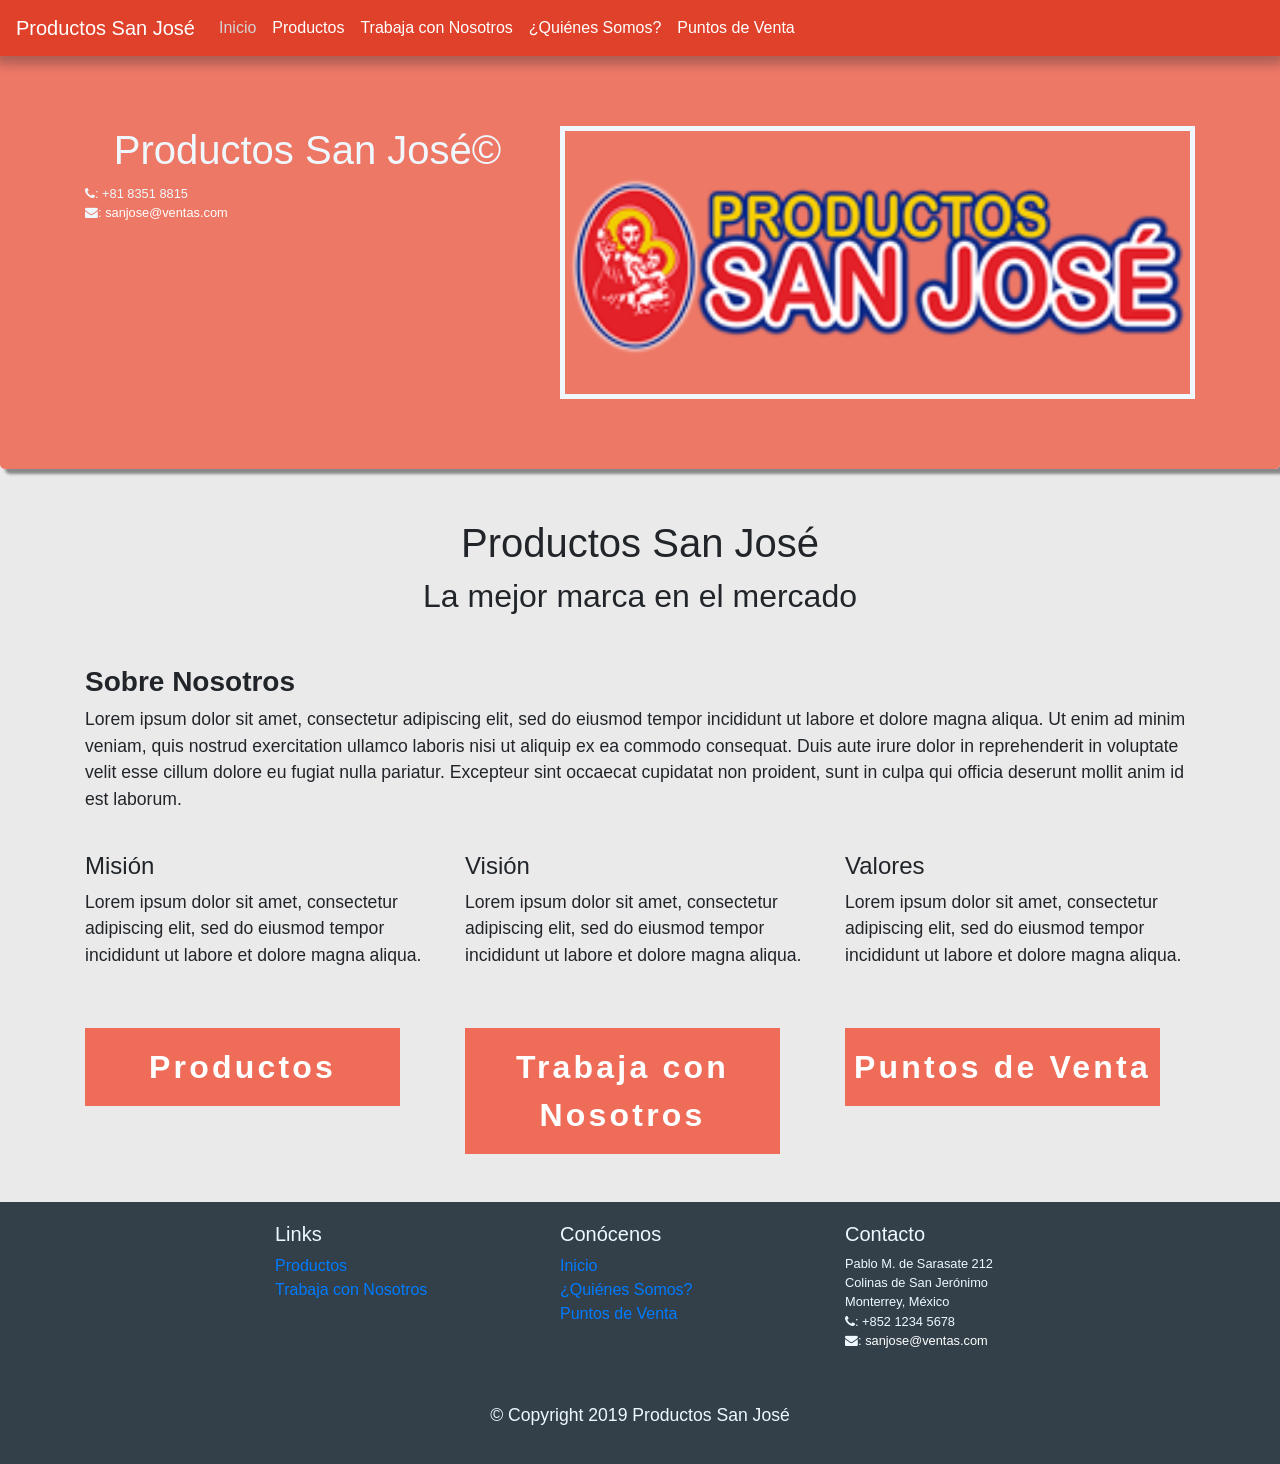
==== index.html @ 512d28c2 "Inicio y productos" ====
<!DOCTYPE html>
<html lang="en">
    <head>
        <meta charset = "UTF-8">
        <meta name="viewport" content="width=device-width, initial-scale=1">
        <title>Productos San José©</title>
        <link rel="stylesheet" type="text/css" href="css/styles.css">
        <link rel="stylesheet" href="Frameworks and Tools/bootstrap/css/bootstrap.min.css"/>
        <link rel="stylesheet" href="Frameworks and Tools/bootstrap/css/bootstrap-social.css"/>
        <link rel="stylesheet" href="Frameworks and Tools/font-awesome/css/font-awesome.min.css"/>
        <script src="https://code.jquery.com/jquery-3.2.1.slim.min.js" integrity="sha384-KJ3o2DKtIkvYIK3UENzmM7KCkRr/rE9/Qpg6aAZGJwFDMVNA/GpGFF93hXpG5KkN" crossorigin="anonymous"></script>
        <script src="https://cdnjs.cloudflare.com/ajax/libs/popper.js/1.12.3/umd/popper.min.js" integrity="sha384-vFJXuSJphROIrBnz7yo7oB41mKfc8JzQZiCq4NCceLEaO4IHwicKwpJf9c9IpFgh" crossorigin="anonymous"></script>
        <script src="https://maxcdn.bootstrapcdn.com/bootstrap/4.0.0-beta.2/js/bootstrap.min.js" integrity="sha384-alpBpkh1PFOepccYVYDB4do5UnbKysX5WZXm3XxPqe5iKTfUKjNkCk9SaVuEZflJ" crossorigin="anonymous"></script>
    </head>
    
    <nav class="navbar navbar-expand-md fixed-top">
            <a class="navbar-brand" href="index.html">Productos San José</a>
            <button class="navbar-toggler" type="button" data-toggle="collapse" data-target="#navbarText" aria-controls="navbarText" aria-expanded="false" aria-label="Toggle navigation">
                <span class="navbar-toggler-icon"></span>
            </button>
            <div class="collapse navbar-collapse" id="navbarText">
                <ul class="navbar-nav mr-auto">
                    <li class="nav-item active">
                        <a class="nav-link" href="index.html">Inicio
                            <span class="sr-only">(current)</span>
                        </a>
                    </li>
                    <li class="nav-item">
                        <a class="nav-link" href="./html/productos.html">Productos</a>
                    </li>
                    <li class="nav-item">
                        <a class="nav-link" href="./html/trabaja-con-nosotros.html">Trabaja con Nosotros</a>
                    </li>
                    <li class="nav-item">
                        <a class="nav-link" href="./html/quienes-somos.html">¿Quiénes Somos?</a>
                    </li>
                    <li class="nav-item">
                        <a class="nav-link" href="./html/puntos-de-venta.html">Puntos de Venta</a>
                    </li>
                </ul>
            </div>
        </nav>

    <body id="body-background">
        <header class="jumbotron" id="jumbotron">
            <div class="container">
                <div class="row row-header">
                    <div class="col-x-12 col-sm-5">
                        <p style="padding:20px;"></p>
                        <h1>Productos San José©</h1>
                        <address>
                            <i class="fa fa-phone"></i>: +81 8351 8815<br>
                            <i class="fa fa-envelope"></i>: 
                            <a href="mailto:cover@gmail.com">sanjose@ventas.com</a>
                       </address>
                    </div>
                    <div class="col-xs-12 col-sm-7">
                        <p style="padding:20px;"></p>
                        <img src="images/logo.png" class="img-responsive" id="jumbotron-image">
                    </div>
                </div>
            </div>
        </header>
        
        <div class="container">
            <div class="row">
                <div class="col-sm-12">
                    <h1 class=".page-header">Productos San José</h1>
                </div>
                <div class="col-sm-12">
                    <h2 class=".page-header-description">La mejor marca en el mercado</h2>
                </div>
                <div class="col-sm-12">
                    <h3>Sobre Nosotros</h3>
                    <p>Lorem ipsum dolor sit amet, consectetur adipiscing elit, sed do eiusmod tempor incididunt ut labore et dolore magna aliqua. 
                        Ut enim ad minim veniam, quis nostrud exercitation ullamco laboris nisi ut aliquip ex ea commodo consequat. 
                        Duis aute irure dolor in reprehenderit in voluptate velit esse cillum dolore eu fugiat nulla pariatur. 
                        Excepteur sint occaecat cupidatat non proident, sunt in culpa qui officia deserunt mollit anim id est laborum.</p>
                </div>
                <div class="col-sm-12 col-md-4 mt-4">
                    <h4>Misión</h4>
                    <p>Lorem ipsum dolor sit amet, consectetur adipiscing elit, sed do eiusmod tempor incididunt ut labore et dolore magna aliqua.</p>
                </div>
                <div class="col-sm-12 col-md-4 mt-4">
                    <h4>Visión</h4>
                    <p>Lorem ipsum dolor sit amet, consectetur adipiscing elit, sed do eiusmod tempor incididunt ut labore et dolore magna aliqua.</p>
                </div>
                <div class="col-sm-12 col-md-4 mt-4">
                    <h4>Valores</h4>
                    <p>Lorem ipsum dolor sit amet, consectetur adipiscing elit, sed do eiusmod tempor incididunt ut labore et dolore magna aliqua.</p>
                </div>
            </div>
            <div class="row">
                <div class="col-sm-4 mt-4 mb-5">
                    <button type="button" class="button">
                        <a href="./html/productos.html">Productos</a>
                    </button>
                </div>
                <div class="col-sm-4 mt-4 mb-5">
                    <button type="button" class="button">
                        <a href="./html/trabaja-con-nosotros.html">Trabaja con Nosotros</a>
                    </button>
                </div>
                <div class="col-sm-4 mt-4 mb-5">
                    <button type="button" class="button">
                        <a href="/html/puntos-de-venta.html">Puntos de Venta</a>
                    </button>
                </div>
            </div>
        </div>
    </body>
    
    <footer class="row-footer">
        <div class="container">
            <div class="row">             
                <div class="col-5 offset-1 col-sm-2 offset-sm-2">
                    <h5>Links</h5>
                    <ul class="list-unstyled">
                        <li><a href="#">Productos</a></li>
                        <li><a href="#">Trabaja con Nosotros</a></li>
                    </ul>
                </div>
                <div class="col-5 offset-1 col-sm-2 offset-sm-1">
                    <h5>Conócenos</h5>
                    <ul class="list-unstyled">
                        <li><a href="#">Inicio</a></li>
                        <li><a href="#">¿Quiénes Somos?</a></li>
                        <li><a href="#">Puntos de Venta</a></li>
                    </ul>
                </div>
                <div class="offset-2 col-4 offset-sm-1 col-sm-3">
                    <h5>Contacto</h5>
                    <address>
                        Pablo M. de Sarasate 212<br>
                        Colinas de San Jerónimo<br>
                        Monterrey, México<br>
                        <i class="fa fa-phone"></i>: +852 1234 5678<br>
                        <i class="fa fa-envelope"></i>: 
                        <a href="mailto:cover@gmail.com">sanjose@ventas.com</a>
		           </address>
                </div>
            </div>
            <div class="col-xs-12">
            <p style="padding:10px;"></p>
            <p align=center>© Copyright 2019 Productos San José</p>
        </div>
        </div>
    </footer>
    
    <script src="Frameworks and Tools/jquery/jquery.js"></script>
    <script src="Frameworks and Tools/bootstrap/css/bootstrap.min.css"></script>
</html>
---- css/styles.css ----
.row-header p {
    font-size: 1.5em;
}

address a {
    color: white;
    text-decoration: none;
}

#jumbotron-image {
    width: 100%;
}

.button {
    margin-top: 20px;
    border: 0;
    outline: none;
    width: 90%;
    padding: 15px 0;
    font-size: 2em;
    font-weight: 600;
    letter-spacing: .1em;
    background: rgba(239, 108, 88, 1);
    -webkit-transition: all 0.5s ease;
    -moz-transition: all 0.5s ease;
    transition: all 0.5s ease;
    cursor: pointer;
}

.button a {
    color: white;
}

.button a:hover {
    color: white;
    text-decoration: none;
}

.button:hover, .button:focus {
    background: rgba(186, 56, 37, 0.9);
    outline: none;
}

.row-footer {
    margin: 0px auto;
    padding: 20px 0px;
    background-color: rgba(51, 64, 73, 1.0);
    color: aliceblue;
}

#jumbotron {
    margin: 0px auto;
    padding: 70px 30px;
    background-color: rgba(239, 108, 88, 0.9);
    color: aliceblue;
    box-shadow: 5px 5px 3px #888888;
    margin-bottom: 40px;
}

div h1 {
    text-align: center;
    margin: 10px;
}

div h2 {
    text-align: center;
    margin-bottom: 50px;
}

div h3 {
    font-weight: bold;
}

div p {
    font-size: 1.1em;
}

address {
    color: #0f0f0f;
    font-size: 80%;
    margin: 0px;
    color: aliceblue;
}

button {
    width: 60%;
}

.social {
    padding: 50px 0px;
    color: aliceblue;
}

#body-background {
    background-color: rgba(232, 232, 232, .9);
}

.alertMessage {
    color: red;
}

.navbar {
    background-color: rgba(224, 65, 42, 1);
    box-shadow: 0 4px 10px 4px rgba(19, 35, 47, 0.3);
}

.navbar a {
    color: white;
}

.navbar .active a, .nav-item > a:hover, .navbar-brand:hover {
    color: lightgrey;
}

body, html {
    height: 100%;
}

div img {
    width: 100%;
    border-width: 5px;
    border-style: solid;
}

.cool-banner {
    background-color: rgb(150, 150, 150);
    color: white;
    font-size: 1.3em;
    font-weight: 100;
    word-spacing: .1em;
    padding: 50px;
    margin: 50px 0px;
}

.box {
    border-style: solid;
    border-width: 3px 0px;
    border-color: rgba(239, 108, 88, 1);
    padding: 20px 0px;
    margin: 20px 0px;
}
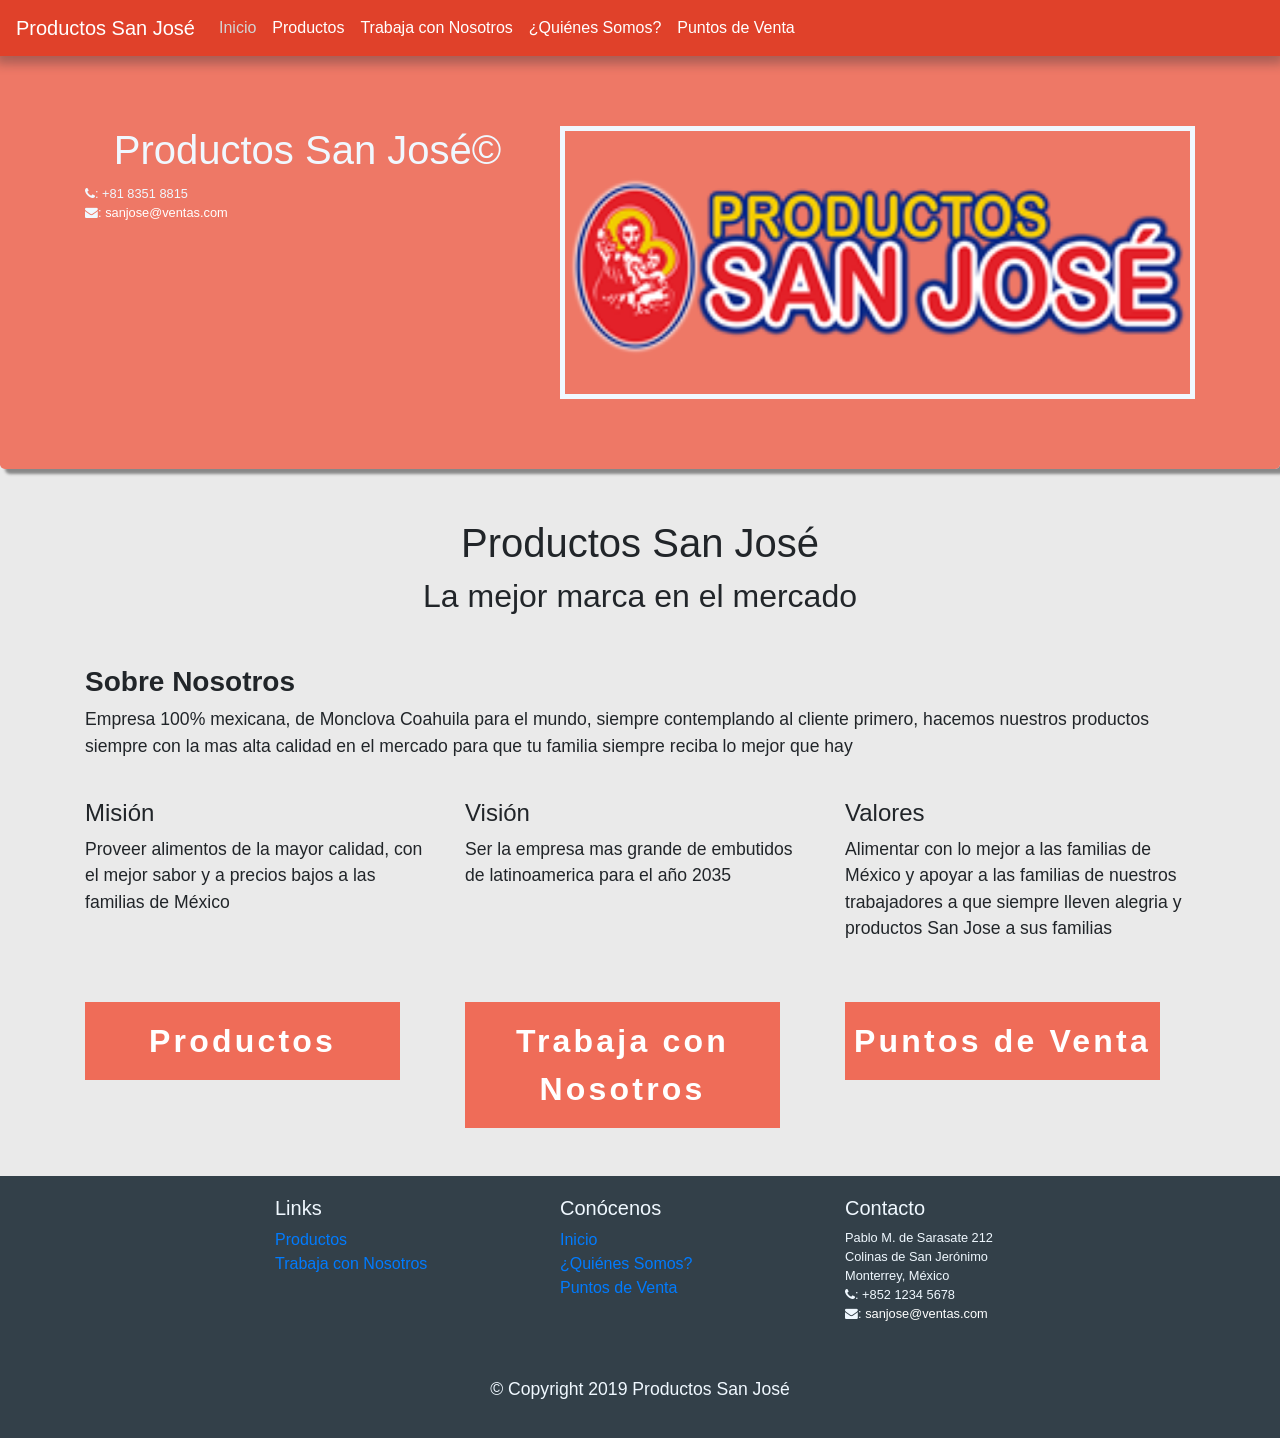
==== commit 3d213206: "finished" ====
--- a/index.html
+++ b/index.html
@@ -72,22 +72,19 @@
                 </div>
                 <div class="col-sm-12">
                     <h3>Sobre Nosotros</h3>
-                    <p>Lorem ipsum dolor sit amet, consectetur adipiscing elit, sed do eiusmod tempor incididunt ut labore et dolore magna aliqua. 
-                        Ut enim ad minim veniam, quis nostrud exercitation ullamco laboris nisi ut aliquip ex ea commodo consequat. 
-                        Duis aute irure dolor in reprehenderit in voluptate velit esse cillum dolore eu fugiat nulla pariatur. 
-                        Excepteur sint occaecat cupidatat non proident, sunt in culpa qui officia deserunt mollit anim id est laborum.</p>
+                    <p>Empresa 100% mexicana, de Monclova Coahuila para el mundo, siempre contemplando al cliente primero, hacemos nuestros productos siempre con la mas alta calidad en el mercado para que tu familia siempre reciba lo mejor que hay</p>
                 </div>
                 <div class="col-sm-12 col-md-4 mt-4">
                     <h4>Misión</h4>
-                    <p>Lorem ipsum dolor sit amet, consectetur adipiscing elit, sed do eiusmod tempor incididunt ut labore et dolore magna aliqua.</p>
+                    <p>Proveer alimentos de la mayor calidad, con el mejor sabor y a precios bajos a las familias de México</p>
                 </div>
                 <div class="col-sm-12 col-md-4 mt-4">
                     <h4>Visión</h4>
-                    <p>Lorem ipsum dolor sit amet, consectetur adipiscing elit, sed do eiusmod tempor incididunt ut labore et dolore magna aliqua.</p>
+                    <p>Ser la empresa mas grande de embutidos de latinoamerica para el año 2035</p>
                 </div>
                 <div class="col-sm-12 col-md-4 mt-4">
                     <h4>Valores</h4>
-                    <p>Lorem ipsum dolor sit amet, consectetur adipiscing elit, sed do eiusmod tempor incididunt ut labore et dolore magna aliqua.</p>
+                    <p>Alimentar con lo mejor a las familias de México y apoyar a las familias de nuestros trabajadores a que siempre lleven alegria y productos San Jose a sus familias</p>
                 </div>
             </div>
             <div class="row">
